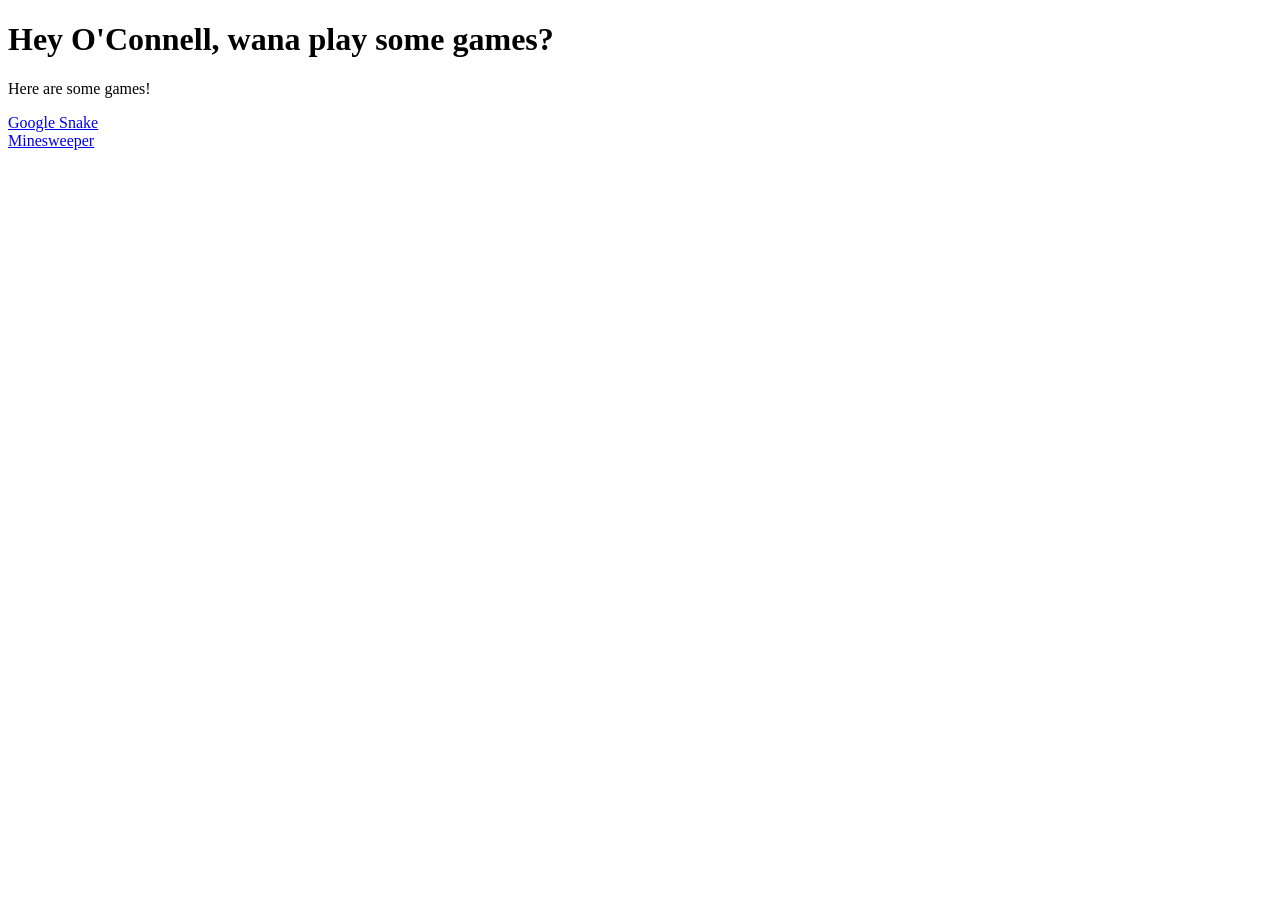
==== Games Page/index.html @ 23ed24d3 "Worked on stuff 9/2/2026" ====
<!DOCTYPE html>
<html lang="en">
<head>
    <meta charset="UTF-8">
    <meta name="viewport" content="width=device-width, initial-scale=1.0">
    <title>O'Connell's faverate non gambling games</title>
</head>
<body>
    <h1>Hey O'Connell, wana play some games?</h1>
    <p>Here are some games!</p>
    <a href="../Games Page/Google Snake/index.html">Google Snake</a>
    <br>
    <a href="../Games Page/Minesweeper/index.html">Minesweeper</a>
</body>
</html>
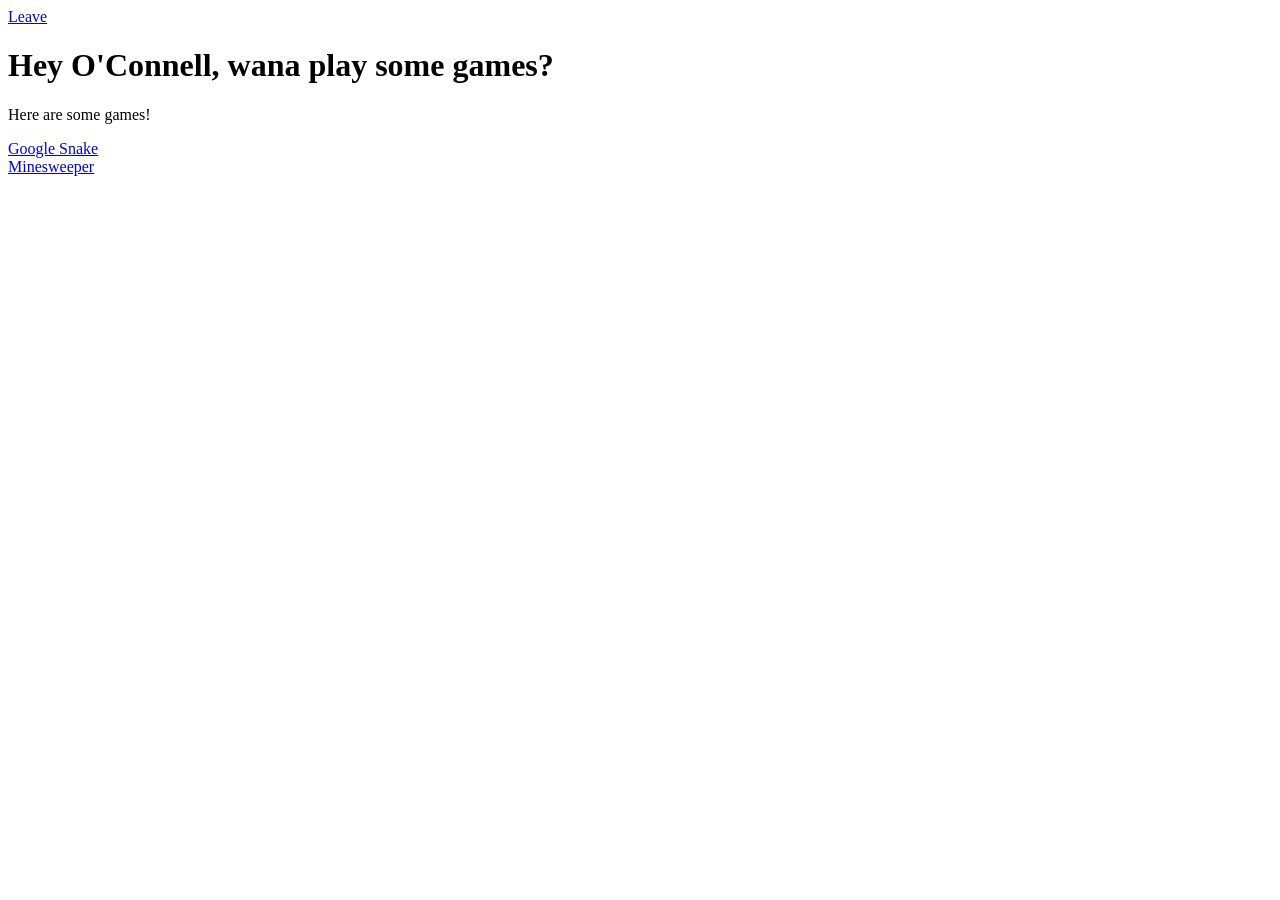
==== commit 0a96fa3b: "Worked on stuff 9/9/26" ====
--- a/Games Page/index.html
+++ b/Games Page/index.html
@@ -6,6 +6,7 @@
     <title>O'Connell's faverate non gambling games</title>
 </head>
 <body>
+    <a href="../index.html">Leave</a>
     <h1>Hey O'Connell, wana play some games?</h1>
     <p>Here are some games!</p>
     <a href="../Games Page/Google Snake/index.html">Google Snake</a>
